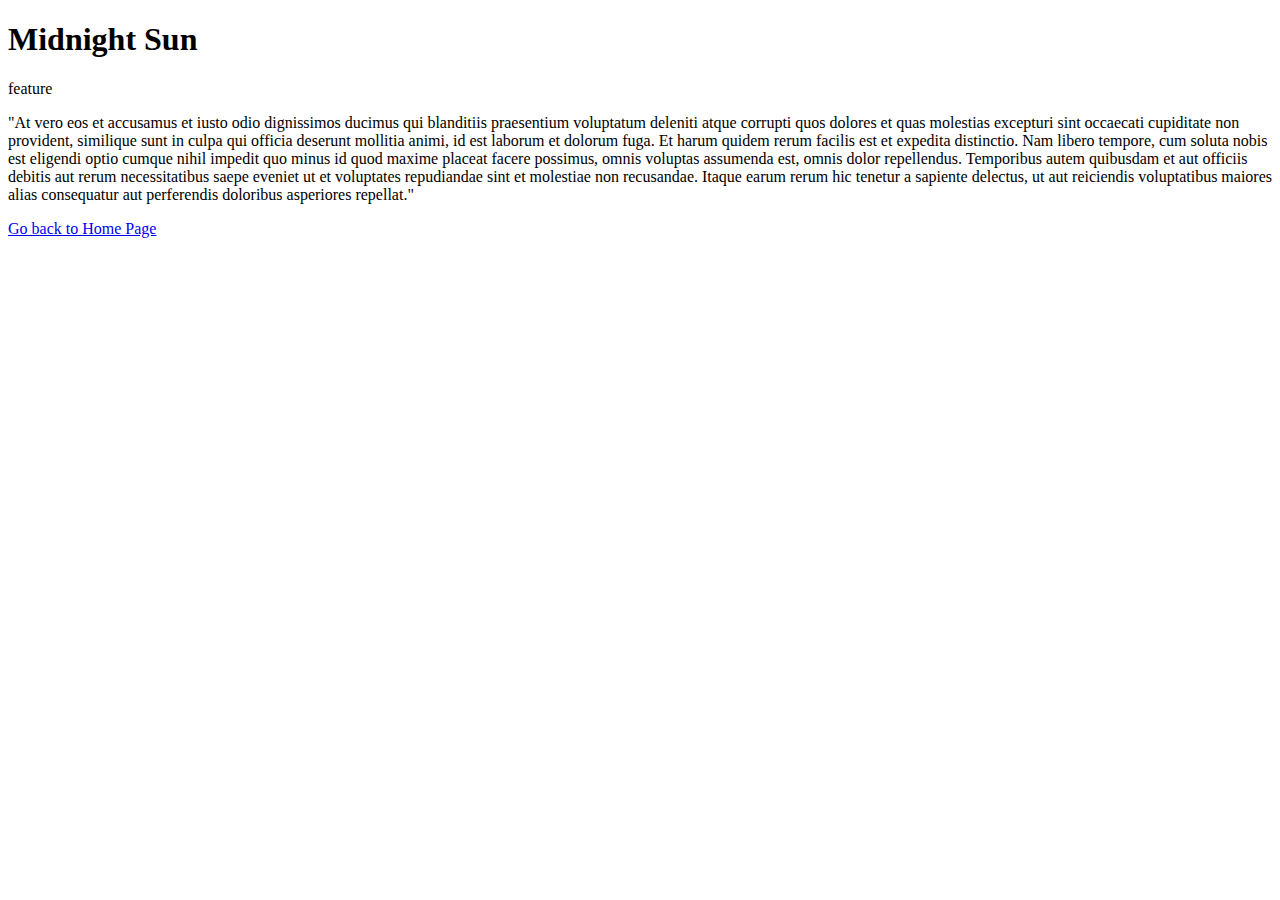
==== blog_post.html @ b51c662a "First Stage of the project" ====
<!DOCTYPE html>
<html lang="en">

<head>
    <meta charset="utf-8" />
    <title>Exercise 1</title>
    <meta content="width=device-width, initial-scale=1, maximum-scale=1" name="viewport" />
    <link rel="stylesheet" href="css/blog_post_style.css">
</head>

<body>
    <div class="container">
        <div class="header box">
            <h1>Midnight Sun</h1>
        </div>
        <div class="feature">feature</div>
        <div class="content box">
            <p>"At vero eos et accusamus et iusto odio dignissimos ducimus qui blanditiis praesentium voluptatum
                deleniti atque corrupti quos dolores et quas molestias excepturi sint occaecati cupiditate non
                provident, similique sunt in culpa qui officia deserunt mollitia animi, id est laborum et dolorum fuga.
                Et harum quidem rerum facilis est et expedita distinctio. Nam libero tempore, cum soluta nobis est
                eligendi optio cumque nihil impedit quo minus id quod maxime placeat facere possimus, omnis voluptas
                assumenda est, omnis dolor repellendus. Temporibus autem quibusdam et aut officiis debitis aut rerum
                necessitatibus saepe eveniet ut et voluptates repudiandae sint et molestiae non recusandae. Itaque earum
                rerum hic tenetur a sapiente delectus, ut aut reiciendis voluptatibus maiores alias consequatur aut
                perferendis doloribus asperiores repellat."
            </p>
        </div>
        <div class="footer box">
            <a href="index.html">Go back to Home Page</a>
        </div>
    </div>
</body>

</html>
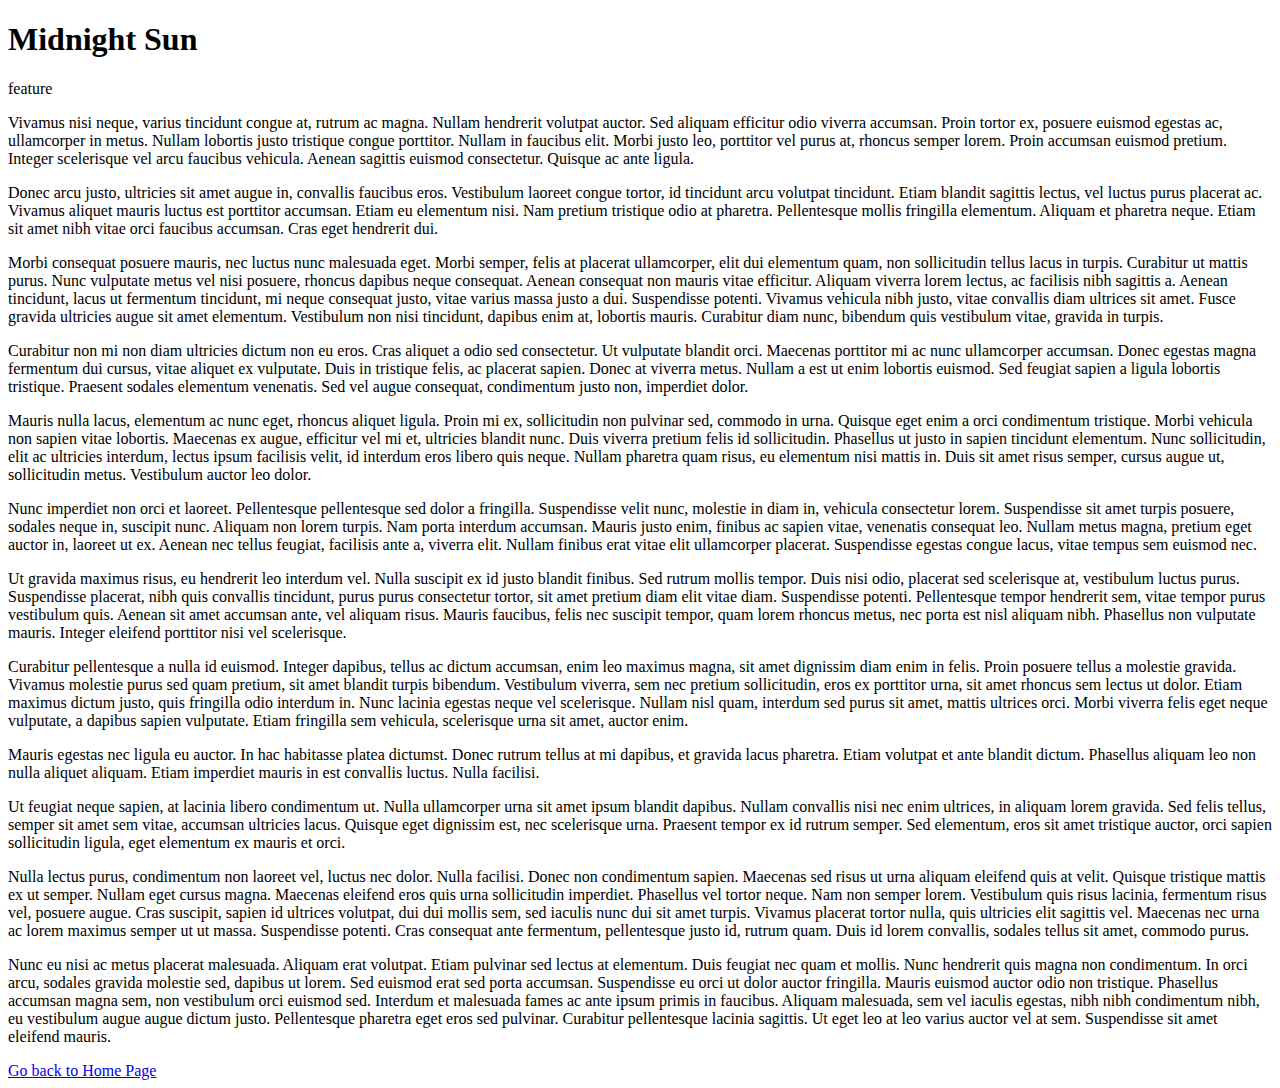
==== commit 5b6bc4bf: "A stage where the bog posts don't wrap" ====
--- a/blog_post.html
+++ b/blog_post.html
@@ -15,16 +15,88 @@
         </div>
         <div class="feature">feature</div>
         <div class="content box">
-            <p>"At vero eos et accusamus et iusto odio dignissimos ducimus qui blanditiis praesentium voluptatum
-                deleniti atque corrupti quos dolores et quas molestias excepturi sint occaecati cupiditate non
-                provident, similique sunt in culpa qui officia deserunt mollitia animi, id est laborum et dolorum fuga.
-                Et harum quidem rerum facilis est et expedita distinctio. Nam libero tempore, cum soluta nobis est
-                eligendi optio cumque nihil impedit quo minus id quod maxime placeat facere possimus, omnis voluptas
-                assumenda est, omnis dolor repellendus. Temporibus autem quibusdam et aut officiis debitis aut rerum
-                necessitatibus saepe eveniet ut et voluptates repudiandae sint et molestiae non recusandae. Itaque earum
-                rerum hic tenetur a sapiente delectus, ut aut reiciendis voluptatibus maiores alias consequatur aut
-                perferendis doloribus asperiores repellat."
-            </p>
+            <article>
+                <p>Vivamus nisi neque, varius tincidunt congue at, rutrum ac magna. Nullam hendrerit volutpat auctor. Sed aliquam
+                    efficitur odio viverra accumsan. Proin tortor ex, posuere euismod egestas ac, ullamcorper in metus. Nullam lobortis
+                    justo tristique congue porttitor. Nullam in faucibus elit. Morbi justo leo, porttitor vel purus at, rhoncus semper
+                    lorem. Proin accumsan euismod pretium. Integer scelerisque vel arcu faucibus vehicula. Aenean sagittis euismod
+                    consectetur. Quisque ac ante ligula.
+                 </p>
+                 <p>Donec arcu justo, ultricies sit amet augue in, convallis faucibus eros. Vestibulum laoreet congue tortor, id
+                    tincidunt arcu volutpat tincidunt. Etiam blandit sagittis lectus, vel luctus purus placerat ac. Vivamus aliquet
+                    mauris luctus est porttitor accumsan. Etiam eu elementum nisi. Nam pretium tristique odio at pharetra. Pellentesque
+                    mollis fringilla elementum. Aliquam et pharetra neque. Etiam sit amet nibh vitae orci faucibus accumsan. Cras eget
+                    hendrerit dui.
+                 </p>
+                 <p>Morbi consequat posuere mauris, nec luctus nunc malesuada eget. Morbi semper, felis at placerat ullamcorper, elit
+                    dui elementum quam, non sollicitudin tellus lacus in turpis. Curabitur ut mattis purus. Nunc vulputate metus vel
+                    nisi posuere, rhoncus dapibus neque consequat. Aenean consequat non mauris vitae efficitur. Aliquam viverra lorem
+                    lectus, ac facilisis nibh sagittis a. Aenean tincidunt, lacus ut fermentum tincidunt, mi neque consequat justo,
+                    vitae varius massa justo a dui. Suspendisse potenti. Vivamus vehicula nibh justo, vitae convallis diam ultrices sit
+                    amet. Fusce gravida ultricies augue sit amet elementum. Vestibulum non nisi tincidunt, dapibus enim at, lobortis
+                    mauris. Curabitur diam nunc, bibendum quis vestibulum vitae, gravida in turpis.
+                 </p>
+                 <p>Curabitur non mi non diam ultricies dictum non eu eros. Cras aliquet a odio sed consectetur. Ut vulputate blandit
+                    orci. Maecenas porttitor mi ac nunc ullamcorper accumsan. Donec egestas magna fermentum dui cursus, vitae aliquet ex
+                    vulputate. Duis in tristique felis, ac placerat sapien. Donec at viverra metus. Nullam a est ut enim lobortis
+                    euismod. Sed feugiat sapien a ligula lobortis tristique. Praesent sodales elementum venenatis. Sed vel augue
+                    consequat, condimentum justo non, imperdiet dolor.
+                 </p>
+                 <p>Mauris nulla lacus, elementum ac nunc eget, rhoncus aliquet ligula. Proin mi ex, sollicitudin non pulvinar sed,
+                    commodo in urna. Quisque eget enim a orci condimentum tristique. Morbi vehicula non sapien vitae lobortis. Maecenas
+                    ex augue, efficitur vel mi et, ultricies blandit nunc. Duis viverra pretium felis id sollicitudin. Phasellus ut
+                    justo in sapien tincidunt elementum. Nunc sollicitudin, elit ac ultricies interdum, lectus ipsum facilisis velit, id
+                    interdum eros libero quis neque. Nullam pharetra quam risus, eu elementum nisi mattis in. Duis sit amet risus
+                    semper, cursus augue ut, sollicitudin metus. Vestibulum auctor leo dolor.</p>
+                
+                 <p>Nunc imperdiet non orci et laoreet. Pellentesque pellentesque sed dolor a fringilla. Suspendisse velit nunc,
+                    molestie in diam in, vehicula consectetur lorem. Suspendisse sit amet turpis posuere, sodales neque in, suscipit
+                    nunc. Aliquam non lorem turpis. Nam porta interdum accumsan. Mauris justo enim, finibus ac sapien vitae, venenatis
+                    consequat leo. Nullam metus magna, pretium eget auctor in, laoreet ut ex. Aenean nec tellus feugiat, facilisis ante
+                    a, viverra elit. Nullam finibus erat vitae elit ullamcorper placerat. Suspendisse egestas congue lacus, vitae tempus
+                    sem euismod nec.
+                 </p>
+                 <p>Ut gravida maximus risus, eu hendrerit leo interdum vel. Nulla suscipit ex id justo blandit finibus. Sed rutrum
+                    mollis tempor. Duis nisi odio, placerat sed scelerisque at, vestibulum luctus purus. Suspendisse placerat, nibh quis
+                    convallis tincidunt, purus purus consectetur tortor, sit amet pretium diam elit vitae diam. Suspendisse potenti.
+                    Pellentesque tempor hendrerit sem, vitae tempor purus vestibulum quis. Aenean sit amet accumsan ante, vel aliquam
+                    risus. Mauris faucibus, felis nec suscipit tempor, quam lorem rhoncus metus, nec porta est nisl aliquam nibh.
+                    Phasellus non vulputate mauris. Integer eleifend porttitor nisi vel scelerisque.
+                 </p>
+                 <p>Curabitur pellentesque a nulla id euismod. Integer dapibus, tellus ac dictum accumsan, enim leo maximus magna, sit
+                    amet dignissim diam enim in felis. Proin posuere tellus a molestie gravida. Vivamus molestie purus sed quam pretium,
+                    sit amet blandit turpis bibendum. Vestibulum viverra, sem nec pretium sollicitudin, eros ex porttitor urna, sit amet
+                    rhoncus sem lectus ut dolor. Etiam maximus dictum justo, quis fringilla odio interdum in. Nunc lacinia egestas neque
+                    vel scelerisque. Nullam nisl quam, interdum sed purus sit amet, mattis ultrices orci. Morbi viverra felis eget neque
+                    vulputate, a dapibus sapien vulputate. Etiam fringilla sem vehicula, scelerisque urna sit amet, auctor enim.
+                 </p>
+                 <p>Mauris egestas nec ligula eu auctor. In hac habitasse platea dictumst. Donec rutrum tellus at mi dapibus, et gravida
+                    lacus pharetra. Etiam volutpat et ante blandit dictum. Phasellus aliquam leo non nulla aliquet aliquam. Etiam
+                    imperdiet mauris in est convallis luctus. Nulla facilisi.
+                 </p>
+                 <p>Ut feugiat neque sapien, at lacinia libero condimentum ut. Nulla ullamcorper urna sit amet ipsum blandit dapibus.
+                    Nullam convallis nisi nec enim ultrices, in aliquam lorem gravida. Sed felis tellus, semper sit amet sem vitae,
+                    accumsan ultricies lacus. Quisque eget dignissim est, nec scelerisque urna. Praesent tempor ex id rutrum semper. Sed
+                    elementum, eros sit amet tristique auctor, orci sapien sollicitudin ligula, eget elementum ex mauris et orci.
+                 </p>
+                 <p>Nulla lectus purus, condimentum non laoreet vel, luctus nec dolor. Nulla facilisi. Donec non condimentum sapien.
+                    Maecenas sed risus ut urna aliquam eleifend quis at velit. Quisque tristique mattis ex ut semper. Nullam eget cursus
+                    magna. Maecenas eleifend eros quis urna sollicitudin imperdiet. Phasellus vel tortor neque. Nam non semper lorem.
+                    Vestibulum quis risus lacinia, fermentum risus vel, posuere augue. Cras suscipit, sapien id ultrices volutpat, dui
+                    dui mollis sem, sed iaculis nunc dui sit amet turpis. Vivamus placerat tortor nulla, quis ultricies elit sagittis
+                    vel. Maecenas nec urna ac lorem maximus semper ut ut massa. Suspendisse potenti. Cras consequat ante fermentum,
+                    pellentesque justo id, rutrum quam. Duis id lorem convallis, sodales tellus sit amet, commodo purus.
+                 </p>
+                 <p>Nunc eu nisi ac metus placerat malesuada. Aliquam erat volutpat. Etiam pulvinar sed lectus at elementum. Duis
+                    feugiat nec quam et mollis. Nunc hendrerit quis magna non condimentum. In orci arcu, sodales gravida molestie sed,
+                    dapibus ut lorem. Sed euismod erat sed porta accumsan. Suspendisse eu orci ut dolor auctor fringilla. Mauris euismod
+                    auctor odio non tristique. Phasellus accumsan magna sem, non vestibulum orci euismod sed. Interdum et malesuada
+                    fames ac ante ipsum primis in faucibus. Aliquam malesuada, sem vel iaculis egestas, nibh nibh condimentum nibh, eu
+                    vestibulum augue augue dictum justo. Pellentesque pharetra eget eros sed pulvinar. Curabitur pellentesque lacinia
+                    sagittis. Ut eget leo at leo varius auctor vel at sem. Suspendisse sit amet eleifend mauris.
+                 </p>
+                </article>
+            
         </div>
         <div class="footer box">
             <a href="index.html">Go back to Home Page</a>
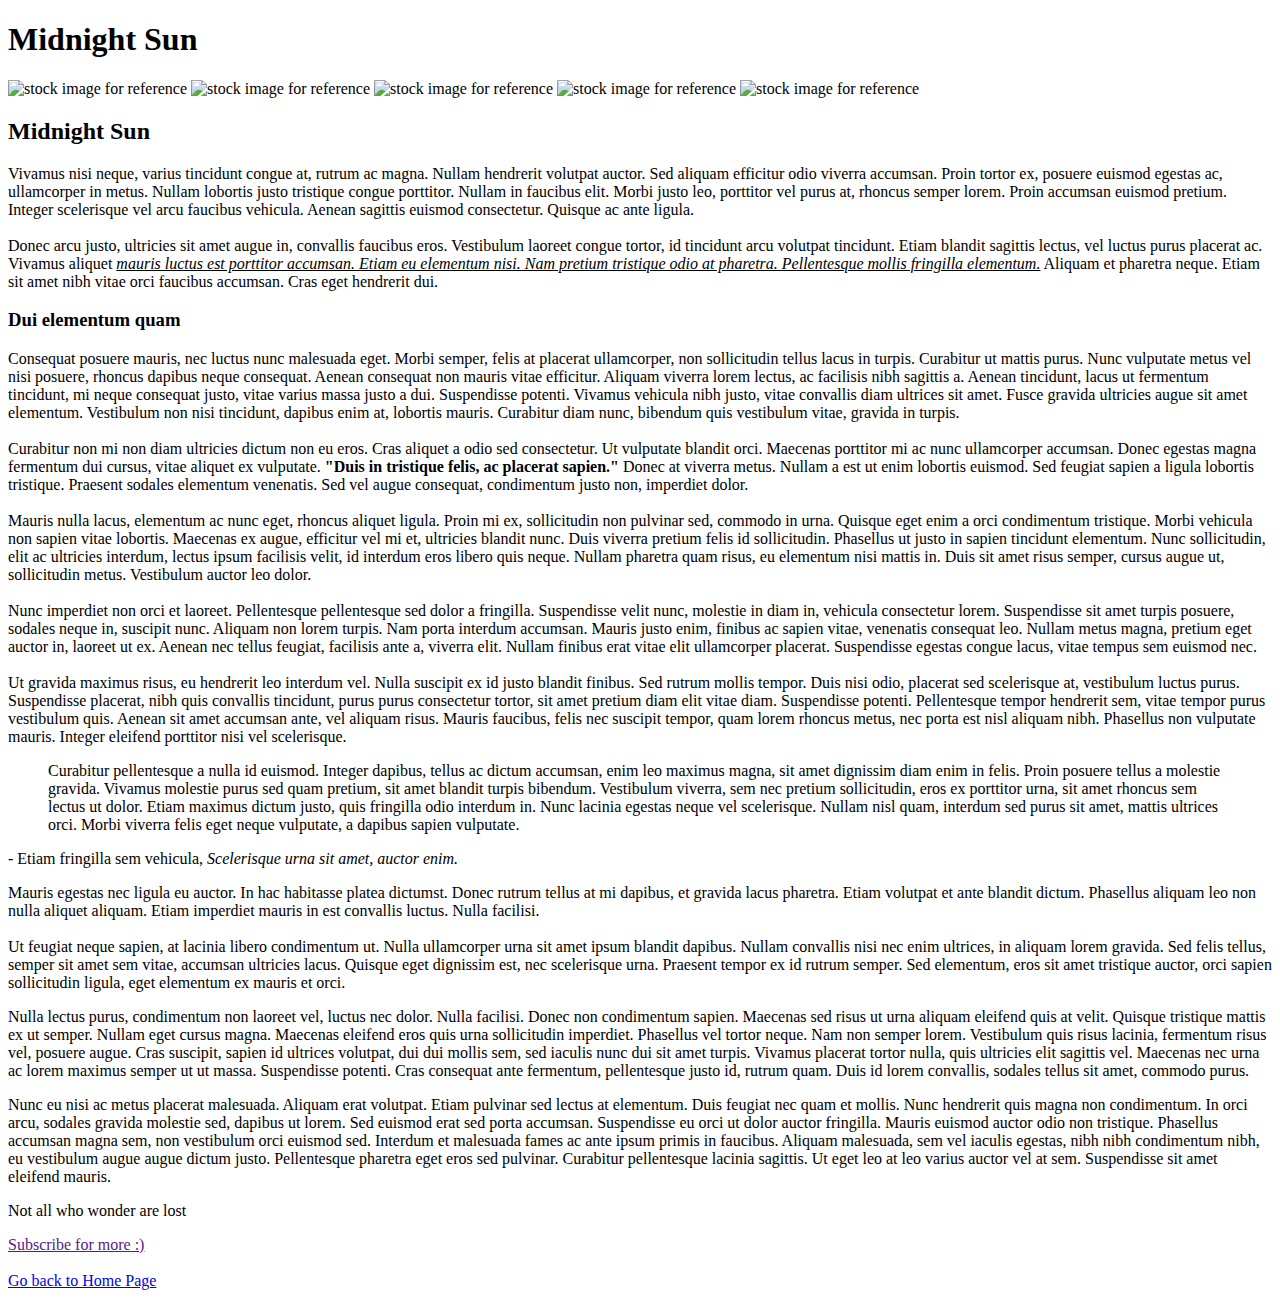
==== commit 05dda19a: "The averall site contains all the information. Media query for large screens doesn't display as desi" ====
--- a/blog_post.html
+++ b/blog_post.html
@@ -2,106 +2,190 @@
 <html lang="en">
 
 <head>
-    <meta charset="utf-8" />
-    <title>Exercise 1</title>
-    <meta content="width=device-width, initial-scale=1, maximum-scale=1" name="viewport" />
-    <link rel="stylesheet" href="css/blog_post_style.css">
+   <meta charset="utf-8" />
+   <title>Exercise 1</title>
+   <meta content="width=device-width, initial-scale=1, maximum-scale=1" name="viewport" />
+   <link rel="stylesheet" href="css/blog_post_style.css">
 </head>
 
 <body>
-    <div class="container">
-        <div class="header box">
-            <h1>Midnight Sun</h1>
-        </div>
-        <div class="feature">feature</div>
-        <div class="content box">
-            <article>
-                <p>Vivamus nisi neque, varius tincidunt congue at, rutrum ac magna. Nullam hendrerit volutpat auctor. Sed aliquam
-                    efficitur odio viverra accumsan. Proin tortor ex, posuere euismod egestas ac, ullamcorper in metus. Nullam lobortis
-                    justo tristique congue porttitor. Nullam in faucibus elit. Morbi justo leo, porttitor vel purus at, rhoncus semper
-                    lorem. Proin accumsan euismod pretium. Integer scelerisque vel arcu faucibus vehicula. Aenean sagittis euismod
-                    consectetur. Quisque ac ante ligula.
-                 </p>
-                 <p>Donec arcu justo, ultricies sit amet augue in, convallis faucibus eros. Vestibulum laoreet congue tortor, id
-                    tincidunt arcu volutpat tincidunt. Etiam blandit sagittis lectus, vel luctus purus placerat ac. Vivamus aliquet
-                    mauris luctus est porttitor accumsan. Etiam eu elementum nisi. Nam pretium tristique odio at pharetra. Pellentesque
-                    mollis fringilla elementum. Aliquam et pharetra neque. Etiam sit amet nibh vitae orci faucibus accumsan. Cras eget
-                    hendrerit dui.
-                 </p>
-                 <p>Morbi consequat posuere mauris, nec luctus nunc malesuada eget. Morbi semper, felis at placerat ullamcorper, elit
-                    dui elementum quam, non sollicitudin tellus lacus in turpis. Curabitur ut mattis purus. Nunc vulputate metus vel
-                    nisi posuere, rhoncus dapibus neque consequat. Aenean consequat non mauris vitae efficitur. Aliquam viverra lorem
-                    lectus, ac facilisis nibh sagittis a. Aenean tincidunt, lacus ut fermentum tincidunt, mi neque consequat justo,
-                    vitae varius massa justo a dui. Suspendisse potenti. Vivamus vehicula nibh justo, vitae convallis diam ultrices sit
-                    amet. Fusce gravida ultricies augue sit amet elementum. Vestibulum non nisi tincidunt, dapibus enim at, lobortis
-                    mauris. Curabitur diam nunc, bibendum quis vestibulum vitae, gravida in turpis.
-                 </p>
-                 <p>Curabitur non mi non diam ultricies dictum non eu eros. Cras aliquet a odio sed consectetur. Ut vulputate blandit
-                    orci. Maecenas porttitor mi ac nunc ullamcorper accumsan. Donec egestas magna fermentum dui cursus, vitae aliquet ex
-                    vulputate. Duis in tristique felis, ac placerat sapien. Donec at viverra metus. Nullam a est ut enim lobortis
-                    euismod. Sed feugiat sapien a ligula lobortis tristique. Praesent sodales elementum venenatis. Sed vel augue
-                    consequat, condimentum justo non, imperdiet dolor.
-                 </p>
-                 <p>Mauris nulla lacus, elementum ac nunc eget, rhoncus aliquet ligula. Proin mi ex, sollicitudin non pulvinar sed,
-                    commodo in urna. Quisque eget enim a orci condimentum tristique. Morbi vehicula non sapien vitae lobortis. Maecenas
-                    ex augue, efficitur vel mi et, ultricies blandit nunc. Duis viverra pretium felis id sollicitudin. Phasellus ut
-                    justo in sapien tincidunt elementum. Nunc sollicitudin, elit ac ultricies interdum, lectus ipsum facilisis velit, id
-                    interdum eros libero quis neque. Nullam pharetra quam risus, eu elementum nisi mattis in. Duis sit amet risus
-                    semper, cursus augue ut, sollicitudin metus. Vestibulum auctor leo dolor.</p>
-                
-                 <p>Nunc imperdiet non orci et laoreet. Pellentesque pellentesque sed dolor a fringilla. Suspendisse velit nunc,
-                    molestie in diam in, vehicula consectetur lorem. Suspendisse sit amet turpis posuere, sodales neque in, suscipit
-                    nunc. Aliquam non lorem turpis. Nam porta interdum accumsan. Mauris justo enim, finibus ac sapien vitae, venenatis
-                    consequat leo. Nullam metus magna, pretium eget auctor in, laoreet ut ex. Aenean nec tellus feugiat, facilisis ante
-                    a, viverra elit. Nullam finibus erat vitae elit ullamcorper placerat. Suspendisse egestas congue lacus, vitae tempus
-                    sem euismod nec.
-                 </p>
-                 <p>Ut gravida maximus risus, eu hendrerit leo interdum vel. Nulla suscipit ex id justo blandit finibus. Sed rutrum
-                    mollis tempor. Duis nisi odio, placerat sed scelerisque at, vestibulum luctus purus. Suspendisse placerat, nibh quis
-                    convallis tincidunt, purus purus consectetur tortor, sit amet pretium diam elit vitae diam. Suspendisse potenti.
-                    Pellentesque tempor hendrerit sem, vitae tempor purus vestibulum quis. Aenean sit amet accumsan ante, vel aliquam
-                    risus. Mauris faucibus, felis nec suscipit tempor, quam lorem rhoncus metus, nec porta est nisl aliquam nibh.
-                    Phasellus non vulputate mauris. Integer eleifend porttitor nisi vel scelerisque.
-                 </p>
-                 <p>Curabitur pellentesque a nulla id euismod. Integer dapibus, tellus ac dictum accumsan, enim leo maximus magna, sit
-                    amet dignissim diam enim in felis. Proin posuere tellus a molestie gravida. Vivamus molestie purus sed quam pretium,
-                    sit amet blandit turpis bibendum. Vestibulum viverra, sem nec pretium sollicitudin, eros ex porttitor urna, sit amet
-                    rhoncus sem lectus ut dolor. Etiam maximus dictum justo, quis fringilla odio interdum in. Nunc lacinia egestas neque
-                    vel scelerisque. Nullam nisl quam, interdum sed purus sit amet, mattis ultrices orci. Morbi viverra felis eget neque
-                    vulputate, a dapibus sapien vulputate. Etiam fringilla sem vehicula, scelerisque urna sit amet, auctor enim.
-                 </p>
-                 <p>Mauris egestas nec ligula eu auctor. In hac habitasse platea dictumst. Donec rutrum tellus at mi dapibus, et gravida
-                    lacus pharetra. Etiam volutpat et ante blandit dictum. Phasellus aliquam leo non nulla aliquet aliquam. Etiam
-                    imperdiet mauris in est convallis luctus. Nulla facilisi.
-                 </p>
-                 <p>Ut feugiat neque sapien, at lacinia libero condimentum ut. Nulla ullamcorper urna sit amet ipsum blandit dapibus.
-                    Nullam convallis nisi nec enim ultrices, in aliquam lorem gravida. Sed felis tellus, semper sit amet sem vitae,
-                    accumsan ultricies lacus. Quisque eget dignissim est, nec scelerisque urna. Praesent tempor ex id rutrum semper. Sed
-                    elementum, eros sit amet tristique auctor, orci sapien sollicitudin ligula, eget elementum ex mauris et orci.
-                 </p>
-                 <p>Nulla lectus purus, condimentum non laoreet vel, luctus nec dolor. Nulla facilisi. Donec non condimentum sapien.
-                    Maecenas sed risus ut urna aliquam eleifend quis at velit. Quisque tristique mattis ex ut semper. Nullam eget cursus
-                    magna. Maecenas eleifend eros quis urna sollicitudin imperdiet. Phasellus vel tortor neque. Nam non semper lorem.
-                    Vestibulum quis risus lacinia, fermentum risus vel, posuere augue. Cras suscipit, sapien id ultrices volutpat, dui
-                    dui mollis sem, sed iaculis nunc dui sit amet turpis. Vivamus placerat tortor nulla, quis ultricies elit sagittis
-                    vel. Maecenas nec urna ac lorem maximus semper ut ut massa. Suspendisse potenti. Cras consequat ante fermentum,
-                    pellentesque justo id, rutrum quam. Duis id lorem convallis, sodales tellus sit amet, commodo purus.
-                 </p>
-                 <p>Nunc eu nisi ac metus placerat malesuada. Aliquam erat volutpat. Etiam pulvinar sed lectus at elementum. Duis
-                    feugiat nec quam et mollis. Nunc hendrerit quis magna non condimentum. In orci arcu, sodales gravida molestie sed,
-                    dapibus ut lorem. Sed euismod erat sed porta accumsan. Suspendisse eu orci ut dolor auctor fringilla. Mauris euismod
-                    auctor odio non tristique. Phasellus accumsan magna sem, non vestibulum orci euismod sed. Interdum et malesuada
-                    fames ac ante ipsum primis in faucibus. Aliquam malesuada, sem vel iaculis egestas, nibh nibh condimentum nibh, eu
-                    vestibulum augue augue dictum justo. Pellentesque pharetra eget eros sed pulvinar. Curabitur pellentesque lacinia
-                    sagittis. Ut eget leo at leo varius auctor vel at sem. Suspendisse sit amet eleifend mauris.
-                 </p>
-                </article>
+   <div class="main.container">
+      <div class="header">
+         <h1>Midnight Sun</h1>
+      </div>
+
+      <div class="content">
+         <div class="image-slide">
+            <img
+               src="https://image.shutterstock.com/image-illustration/ultramarine-blue-solid-color-background-600w-1997155766.jpg"
+               alt="stock image for reference">
+            <img
+               src="https://image.shutterstock.com/image-illustration/ultramarine-blue-solid-color-background-600w-1997155766.jpg"
+               alt="stock image for reference">
+            <img
+               src="https://image.shutterstock.com/image-illustration/ultramarine-blue-solid-color-background-600w-1997155766.jpg"
+               alt="stock image for reference">
+            <img
+               src="https://image.shutterstock.com/image-illustration/ultramarine-blue-solid-color-background-600w-1997155766.jpg"
+               alt="stock image for reference">
+            <img
+               src="https://image.shutterstock.com/image-illustration/ultramarine-blue-solid-color-background-600w-1997155766.jpg"
+               alt="stock image for reference">
+         </div>
+         <h2>Midnight Sun</h2>
+         <article>
+            <p>Vivamus nisi neque, varius tincidunt congue at, rutrum ac magna. Nullam hendrerit volutpat auctor. Sed
+               aliquam
+               efficitur odio viverra accumsan. Proin tortor ex, posuere euismod egestas ac, ullamcorper in metus.
+               Nullam lobortis
+               justo tristique congue porttitor. Nullam in faucibus elit. Morbi justo leo, porttitor vel purus at,
+               rhoncus semper
+               lorem. Proin accumsan euismod pretium. Integer scelerisque vel arcu faucibus vehicula. Aenean sagittis
+               euismod
+               consectetur. Quisque ac ante ligula.
+               <br><br>
+               Donec arcu justo, ultricies sit amet augue in, convallis faucibus eros. Vestibulum laoreet congue tortor,
+               id
+               tincidunt arcu volutpat tincidunt. Etiam blandit sagittis lectus, vel luctus purus placerat ac. Vivamus
+               aliquet
+               <u><em>mauris luctus est porttitor accumsan. Etiam eu elementum nisi. Nam pretium tristique odio at pharetra.
+               Pellentesque
+               mollis fringilla elementum.</em></u> Aliquam et pharetra neque. Etiam sit amet nibh vitae orci faucibus accumsan.
+               Cras eget
+               hendrerit dui.
+            </p>
+               <h3>Dui elementum quam</h3>
+
+            <p>Consequat posuere mauris, nec luctus nunc malesuada eget. Morbi semper, felis at placerat
+               ullamcorper, non sollicitudin tellus lacus in turpis. Curabitur ut mattis purus. Nunc vulputate
+               metus vel
+               nisi posuere, rhoncus dapibus neque consequat. Aenean consequat non mauris vitae efficitur. Aliquam
+               viverra lorem
+               lectus, ac facilisis nibh sagittis a. Aenean tincidunt, lacus ut fermentum tincidunt, mi neque consequat
+               justo,
+               vitae varius massa justo a dui. Suspendisse potenti. Vivamus vehicula nibh justo, vitae convallis diam
+               ultrices sit
+               amet. Fusce gravida ultricies augue sit amet elementum. Vestibulum non nisi tincidunt, dapibus enim at,
+               lobortis
+               mauris. Curabitur diam nunc, bibendum quis vestibulum vitae, gravida in turpis.
+               <br><br>
+               Curabitur non mi non diam ultricies dictum non eu eros. Cras aliquet a odio sed consectetur. Ut vulputate
+               blandit
+               orci. Maecenas porttitor mi ac nunc ullamcorper accumsan. Donec egestas magna fermentum dui cursus, vitae
+               aliquet ex
+               vulputate. <strong>"Duis in tristique felis, ac placerat sapien."</strong> Donec at viverra metus. Nullam a est ut enim
+               lobortis
+               euismod. Sed feugiat sapien a ligula lobortis tristique. Praesent sodales elementum venenatis. Sed vel
+               augue
+               consequat, condimentum justo non, imperdiet dolor.
+               <br><br>
+               Mauris nulla lacus, elementum ac nunc eget, rhoncus aliquet ligula. Proin mi ex, sollicitudin non
+               pulvinar sed,
+               commodo in urna. Quisque eget enim a orci condimentum tristique. Morbi vehicula non sapien vitae
+               lobortis. Maecenas
+               ex augue, efficitur vel mi et, ultricies blandit nunc. Duis viverra pretium felis id sollicitudin.
+               Phasellus ut
+               justo in sapien tincidunt elementum. Nunc sollicitudin, elit ac ultricies interdum, lectus ipsum
+               facilisis velit, id
+               interdum eros libero quis neque. Nullam pharetra quam risus, eu elementum nisi mattis in. Duis sit amet
+               risus
+               semper, cursus augue ut, sollicitudin metus. Vestibulum auctor leo dolor.
+               <br><br>
+               Nunc imperdiet non orci et laoreet. Pellentesque pellentesque sed dolor a fringilla. Suspendisse velit
+               nunc,
+               molestie in diam in, vehicula consectetur lorem. Suspendisse sit amet turpis posuere, sodales neque in,
+               suscipit
+               nunc. Aliquam non lorem turpis. Nam porta interdum accumsan. Mauris justo enim, finibus ac sapien vitae,
+               venenatis
+               consequat leo. Nullam metus magna, pretium eget auctor in, laoreet ut ex. Aenean nec tellus feugiat,
+               facilisis ante
+               a, viverra elit. Nullam finibus erat vitae elit ullamcorper placerat. Suspendisse egestas congue lacus,
+               vitae tempus
+               sem euismod nec.
+               <br><br>
+               Ut gravida maximus risus, eu hendrerit leo interdum vel. Nulla suscipit ex id justo blandit finibus. Sed
+               rutrum
+               mollis tempor. Duis nisi odio, placerat sed scelerisque at, vestibulum luctus purus. Suspendisse
+               placerat, nibh quis
+               convallis tincidunt, purus purus consectetur tortor, sit amet pretium diam elit vitae diam. Suspendisse
+               potenti.
+               Pellentesque tempor hendrerit sem, vitae tempor purus vestibulum quis. Aenean sit amet accumsan ante, vel
+               aliquam
+               risus. Mauris faucibus, felis nec suscipit tempor, quam lorem rhoncus metus, nec porta est nisl aliquam
+               nibh.
+               Phasellus non vulputate mauris. Integer eleifend porttitor nisi vel scelerisque.
+            </p>
+            <blockquote
+            cite="https://developer.mozilla.org/en-US/docs/Web/HTML/Element/blockquote">
+               <p>Curabitur pellentesque a nulla id euismod. Integer dapibus, tellus ac dictum accumsan, enim leo maximus
+               magna, sit
+               amet dignissim diam enim in felis. Proin posuere tellus a molestie gravida. Vivamus molestie purus sed
+               quam pretium,
+               sit amet blandit turpis bibendum. Vestibulum viverra, sem nec pretium sollicitudin, eros ex porttitor
+               urna, sit amet
+               rhoncus sem lectus ut dolor. Etiam maximus dictum justo, quis fringilla odio interdum in. Nunc lacinia
+               egestas neque
+               vel scelerisque. Nullam nisl quam, interdum sed purus sit amet, mattis ultrices orci. Morbi viverra felis
+               eget neque
+               vulputate, a dapibus sapien vulputate.</p>
+            </blockquote>
+            <figcaption>- Etiam fringilla sem vehicula, 
+               <cite>Scelerisque urna sit amet, auctor
+                  enim.</cite>
+            </figcaption>
             
-        </div>
-        <div class="footer box">
-            <a href="index.html">Go back to Home Page</a>
-        </div>
-    </div>
+            <p>Mauris egestas nec ligula eu auctor. In hac habitasse platea dictumst. Donec rutrum tellus at mi dapibus,
+               et gravida
+               lacus pharetra. Etiam volutpat et ante blandit dictum. Phasellus aliquam leo non nulla aliquet aliquam.
+               Etiam
+               imperdiet mauris in est convallis luctus. Nulla facilisi.
+               <br><br>
+               Ut feugiat neque sapien, at lacinia libero condimentum ut. Nulla ullamcorper urna sit amet ipsum blandit
+               dapibus.
+               Nullam convallis nisi nec enim ultrices, in aliquam lorem gravida. Sed felis tellus, semper sit amet sem
+               vitae,
+               accumsan ultricies lacus. Quisque eget dignissim est, nec scelerisque urna. Praesent tempor ex id rutrum
+               semper. Sed
+               elementum, eros sit amet tristique auctor, orci sapien sollicitudin ligula, eget elementum ex mauris et
+               orci.
+            </p>
+            <p>Nulla lectus purus, condimentum non laoreet vel, luctus nec dolor. Nulla facilisi. Donec non condimentum
+               sapien.
+               Maecenas sed risus ut urna aliquam eleifend quis at velit. Quisque tristique mattis ex ut semper. Nullam
+               eget cursus
+               magna. Maecenas eleifend eros quis urna sollicitudin imperdiet. Phasellus vel tortor neque. Nam non
+               semper lorem.
+               Vestibulum quis risus lacinia, fermentum risus vel, posuere augue. Cras suscipit, sapien id ultrices
+               volutpat, dui
+               dui mollis sem, sed iaculis nunc dui sit amet turpis. Vivamus placerat tortor nulla, quis ultricies elit
+               sagittis
+               vel. Maecenas nec urna ac lorem maximus semper ut ut massa. Suspendisse potenti. Cras consequat ante
+               fermentum,
+               pellentesque justo id, rutrum quam. Duis id lorem convallis, sodales tellus sit amet, commodo purus.
+            </p>
+            <p>Nunc eu nisi ac metus placerat malesuada. Aliquam erat volutpat. Etiam pulvinar sed lectus at elementum.
+               Duis
+               feugiat nec quam et mollis. Nunc hendrerit quis magna non condimentum. In orci arcu, sodales gravida
+               molestie sed,
+               dapibus ut lorem. Sed euismod erat sed porta accumsan. Suspendisse eu orci ut dolor auctor fringilla.
+               Mauris euismod
+               auctor odio non tristique. Phasellus accumsan magna sem, non vestibulum orci euismod sed. Interdum et
+               malesuada
+               fames ac ante ipsum primis in faucibus. Aliquam malesuada, sem vel iaculis egestas, nibh nibh condimentum
+               nibh, eu
+               vestibulum augue augue dictum justo. Pellentesque pharetra eget eros sed pulvinar. Curabitur pellentesque
+               lacinia
+               sagittis. Ut eget leo at leo varius auctor vel at sem. Suspendisse sit amet eleifend mauris.
+            </p>
+         </article>
+
+      </div>
+      <div class="footer">
+         <p>Not all who wonder are lost</p>
+         <a href="">Subscribe for more :)</a><br><br>
+         <a href="index.html">Go back to Home Page</a>
+      </div>
+   </div>
 </body>
 
 </html>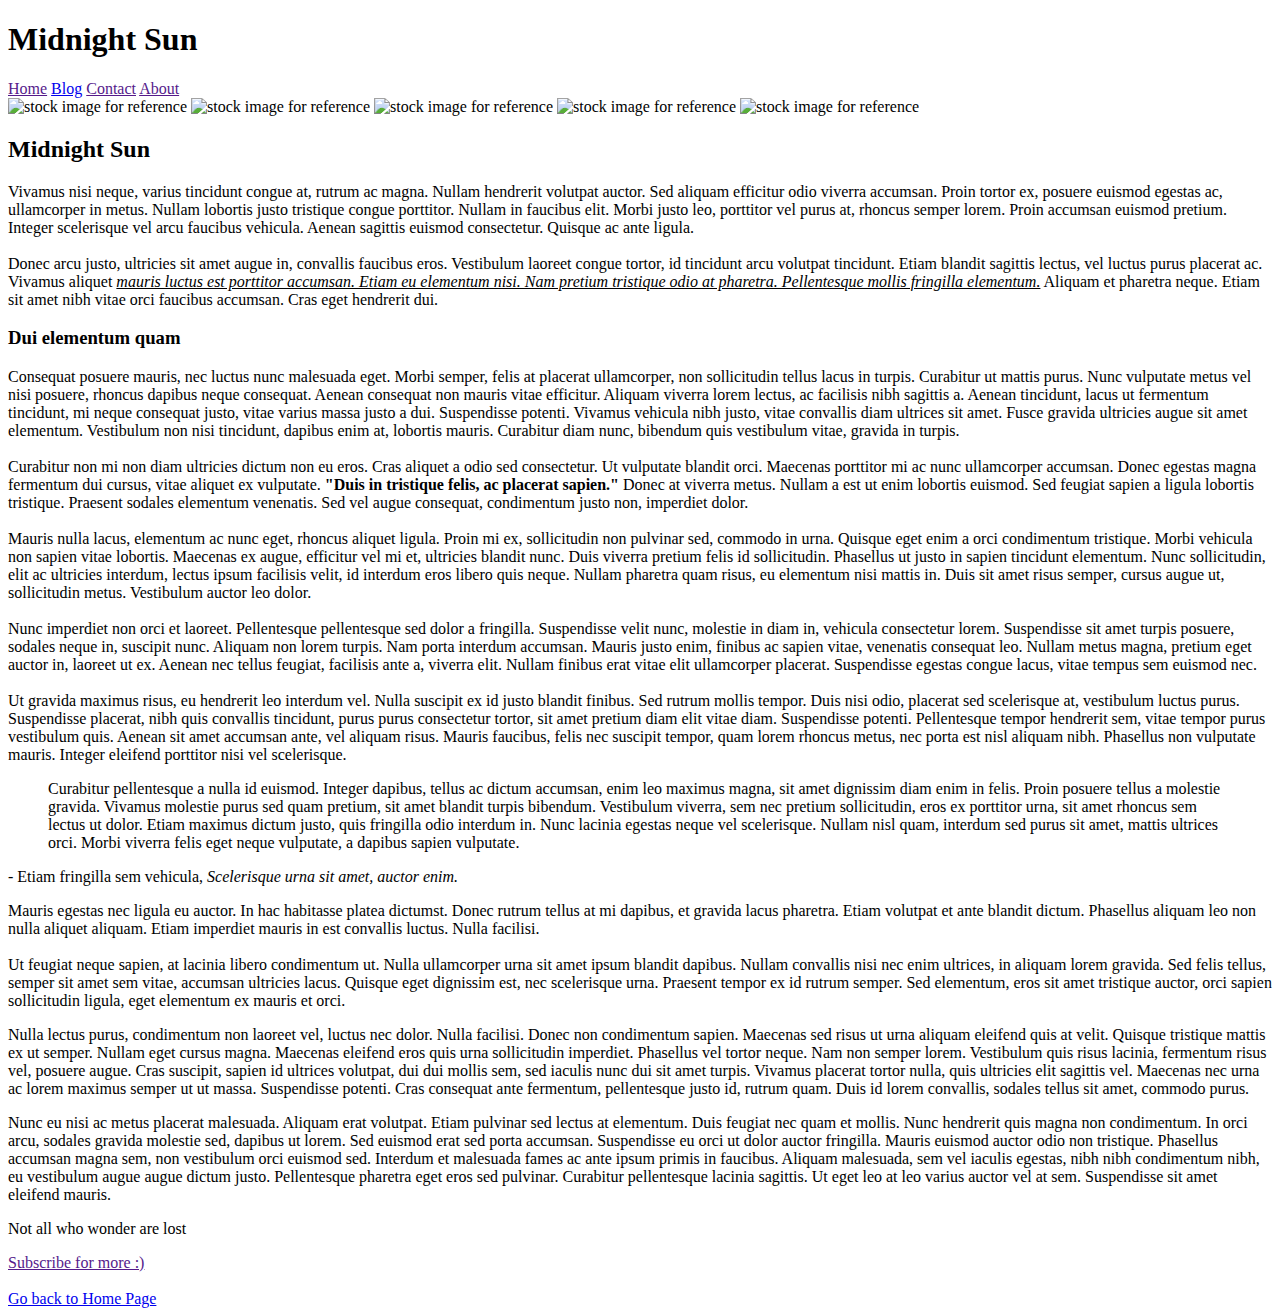
==== commit ac6dc7d1: "blog post and home page don't display as desired" ====
--- a/blog_post.html
+++ b/blog_post.html
@@ -9,12 +9,24 @@
 </head>
 
 <body>
+    
    <div class="main.container">
+
+      <!-- Header -->
       <div class="header">
          <h1>Midnight Sun</h1>
+       
+         <!-- NAVIGATION BAR -->
+         <div class="topnav">
+            <a class="active" href="">Home</a>
+            <a href="index.html">Blog</a>
+            <a href="">Contact</a>
+            <a href="">About</a>
+         </div>
       </div>
 
       <div class="content">
+         
          <div class="image-slide">
             <img
                src="https://image.shutterstock.com/image-illustration/ultramarine-blue-solid-color-background-600w-1997155766.jpg"
